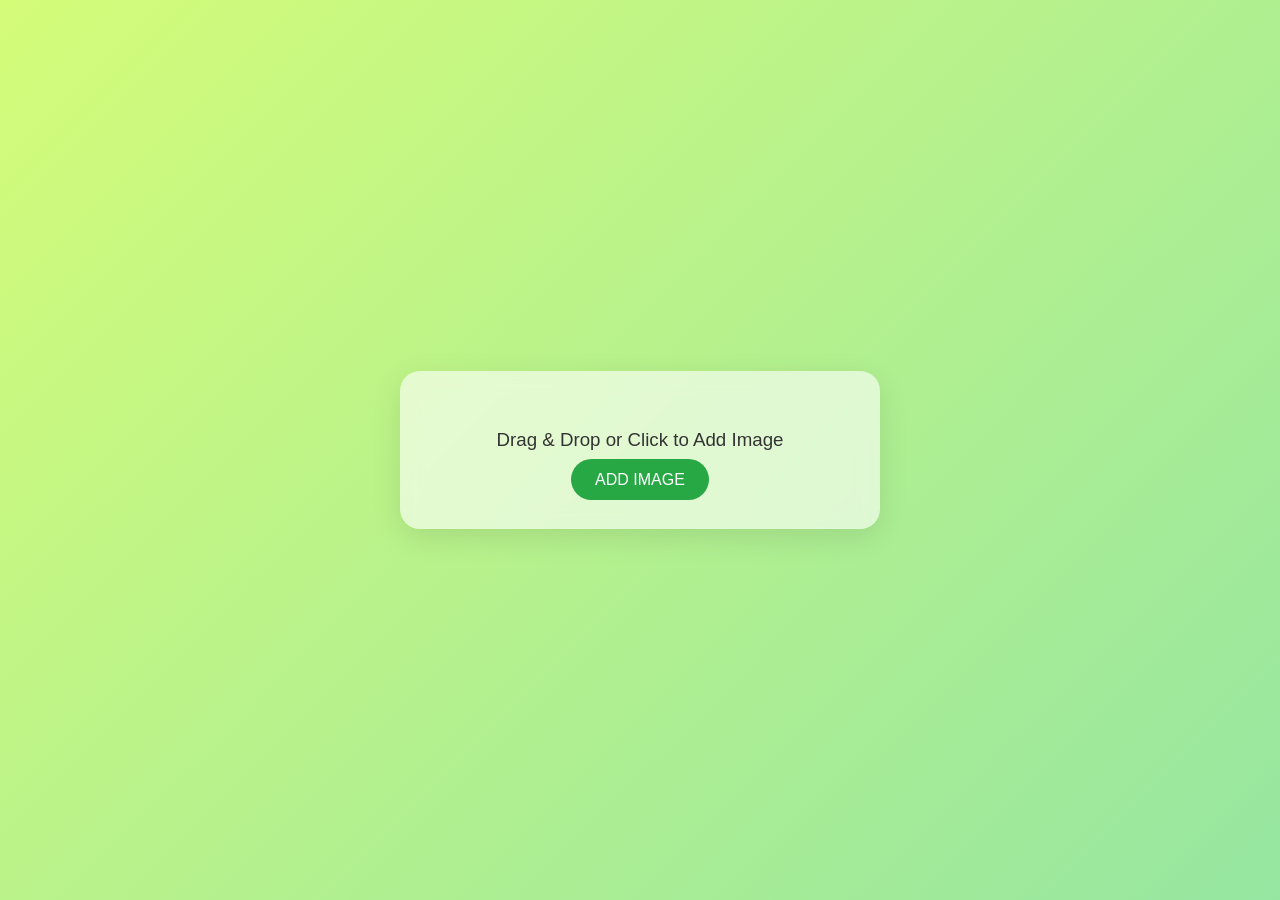
==== templates/index.html @ 4b8248a7 "privacy app created" ====
<!DOCTYPE html>
<html lang="en">
<head>
  <meta charset="UTF-8">
  <title>Privacy Scoring and Sanitization</title>
  <style>
    body {
      margin: 0;
      font-family: 'Segoe UI', sans-serif;
      background: linear-gradient(135deg, #d4fc79, #96e6a1);
      display: flex;
      justify-content: center;
      align-items: center;
      height: 100vh;
    }

    .upload-container {
      background: rgba(255, 255, 255, 0.6);
      backdrop-filter: blur(10px);
      border-radius: 20px;
      box-shadow: 0 8px 30px rgba(0, 0, 0, 0.1);
      padding: 40px;
      text-align: center;
      width: 400px;
      transition: all 0.3s ease;
    }

    .upload-container h3 {
      margin-bottom: 20px;
      color: #333;
      font-weight: 500;
    }

    .upload-btn {
      background: #28a745;
      color: white;
      border: none;
      padding: 12px 24px;
      font-size: 16px;
      border-radius: 30px;
      cursor: pointer;
      transition: background 0.3s ease;
    }

    .upload-btn:hover {
      background: #218838;
    }

    input[type="file"] {
      display: none;
    }

    /* Modal styles */
    .modal {
      display: none;
      position: fixed;
      top: 0; left: 0;
      width: 100%; height: 100%;
      background: rgba(0,0,0,0.4);
      justify-content: center;
      align-items: center;
      z-index: 999;
    }

    .modal-content {
      background: #fff;
      padding: 30px;
      border-radius: 15px;
      text-align: center;
      width: 300px;
      box-shadow: 0 8px 20px rgba(0,0,0,0.2);
      animation: fadeIn 0.3s ease;
    }

    @keyframes fadeIn {
      from { opacity: 0; transform: scale(0.95); }
      to { opacity: 1; transform: scale(1); }
    }

    .modal-content h4 {
      margin-bottom: 20px;
      font-weight: 500;
    }

    .modal-buttons button {
      margin: 10px;
      padding: 10px 20px;
      border: none;
      border-radius: 25px;
      font-size: 14px;
      cursor: pointer;
      transition: background 0.3s ease;
    }

    .submit-btn {
      background: #007bff;
      color: white;
    }

    .submit-btn:hover {
      background: #0056b3;
    }

    .cancel-btn {
      background: #dc3545;
      color: white;
    }

    .cancel-btn:hover {
      background: #c82333;
    }
  </style>
</head>
<body>

 <form class="upload-container" id="uploadForm" action="/privacyscore" method="POST" enctype="multipart/form-data">
   <h3>Drag & Drop or Click to Add Image</h3>
   <label class="upload-btn" for="imageUpload">ADD IMAGE</label>
   <input type="file" id="imageUpload" name="image" accept="image/*" required>
</form>



  <!-- Modal -->
  <div class="modal" id="uploadModal">
  <div class="modal-content">
    <h4>Submit this image?</h4>
    <div class="modal-buttons">
      <button class="submit-btn" onclick="submitUploadForm()">Submit</button>
      <button class="cancel-btn" onclick="closeModal()">Cancel</button>
    </div>
  </div>
</div>


  <script>
  const imageInput = document.getElementById('imageUpload');
  const modal = document.getElementById('uploadModal');

  imageInput.addEventListener('change', () => {
    if (imageInput.files.length > 0) {
      modal.style.display = 'flex';
    }
  });

  function closeModal() {
    modal.style.display = 'none';
    imageInput.value = '';
  }

  function submitUploadForm() {
    document.getElementById('uploadForm').submit();
  }
</script>


</body>
</html>
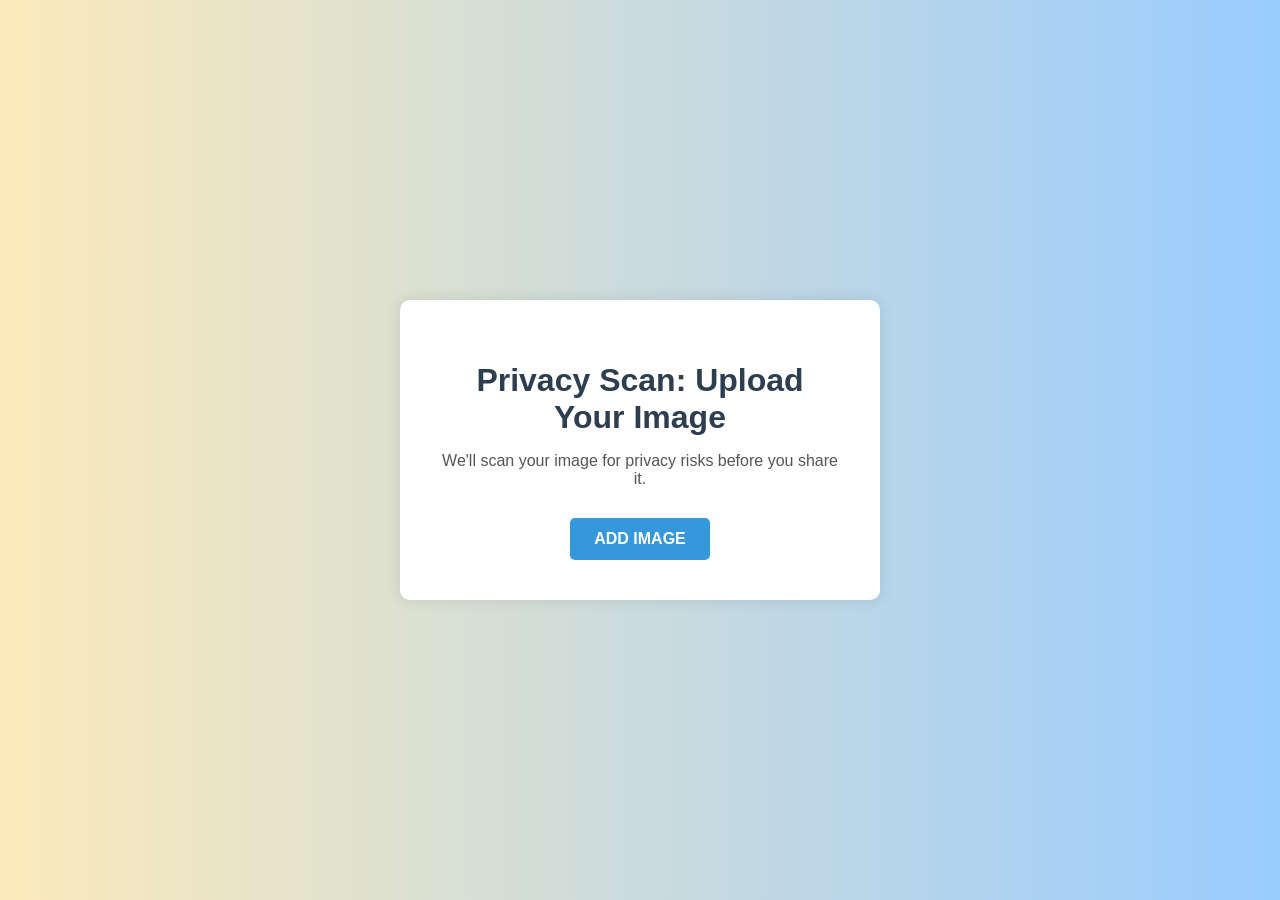
==== commit bcf93202: "updated and restored" ====
--- a/templates/index.html
+++ b/templates/index.html
@@ -1,158 +1,70 @@
 <!DOCTYPE html>
-<html lang="en">
+<html>
 <head>
-  <meta charset="UTF-8">
-  <title>Privacy Scoring and Sanitization</title>
+  <title>Privacy Scan</title>
+  <meta name="viewport" content="width=device-width, initial-scale=1.0">
   <style>
     body {
       margin: 0;
-      font-family: 'Segoe UI', sans-serif;
-      background: linear-gradient(135deg, #d4fc79, #96e6a1);
+      padding: 0;
+      font-family: Arial, sans-serif;
+      background: linear-gradient(to right, #fceabb, #99ccff);
+      height: 100vh;
       display: flex;
       justify-content: center;
       align-items: center;
-      height: 100vh;
     }
 
-    .upload-container {
-      background: rgba(255, 255, 255, 0.6);
-      backdrop-filter: blur(10px);
-      border-radius: 20px;
-      box-shadow: 0 8px 30px rgba(0, 0, 0, 0.1);
+    .upload-box {
+      background-color: white;
       padding: 40px;
+      border-radius: 10px;
+      box-shadow: 0 0 15px rgba(0,0,0,0.1);
       text-align: center;
       width: 400px;
-      transition: all 0.3s ease;
     }
 
-    .upload-container h3 {
-      margin-bottom: 20px;
-      color: #333;
-      font-weight: 500;
+    h1 {
+      margin-bottom: 10px;
+      color: #2c3e50;
     }
 
-    .upload-btn {
-      background: #28a745;
-      color: white;
-      border: none;
-      padding: 12px 24px;
-      font-size: 16px;
-      border-radius: 30px;
-      cursor: pointer;
-      transition: background 0.3s ease;
-    }
-
-    .upload-btn:hover {
-      background: #218838;
+    p {
+      margin-bottom: 30px;
+      color: #555;
     }
 
     input[type="file"] {
       display: none;
     }
 
-    /* Modal styles */
-    .modal {
-      display: none;
-      position: fixed;
-      top: 0; left: 0;
-      width: 100%; height: 100%;
-      background: rgba(0,0,0,0.4);
-      justify-content: center;
-      align-items: center;
-      z-index: 999;
+    label {
+      display: inline-block;
+      padding: 12px 24px;
+      background-color: #3498db;
+      color: white;
+      border-radius: 5px;
+      cursor: pointer;
+      font-weight: bold;
     }
 
-    .modal-content {
-      background: #fff;
-      padding: 30px;
-      border-radius: 15px;
-      text-align: center;
-      width: 300px;
-      box-shadow: 0 8px 20px rgba(0,0,0,0.2);
-      animation: fadeIn 0.3s ease;
+    label:hover {
+      background-color: #2980b9;
     }
 
-    @keyframes fadeIn {
-      from { opacity: 0; transform: scale(0.95); }
-      to { opacity: 1; transform: scale(1); }
-    }
-
-    .modal-content h4 {
-      margin-bottom: 20px;
-      font-weight: 500;
-    }
-
-    .modal-buttons button {
-      margin: 10px;
-      padding: 10px 20px;
-      border: none;
-      border-radius: 25px;
-      font-size: 14px;
-      cursor: pointer;
-      transition: background 0.3s ease;
-    }
-
-    .submit-btn {
-      background: #007bff;
-      color: white;
-    }
-
-    .submit-btn:hover {
-      background: #0056b3;
-    }
-
-    .cancel-btn {
-      background: #dc3545;
-      color: white;
-    }
-
-    .cancel-btn:hover {
-      background: #c82333;
+    button {
+      display: none;
     }
   </style>
 </head>
 <body>
-
- <form class="upload-container" id="uploadForm" action="/privacyscore" method="POST" enctype="multipart/form-data">
-   <h3>Drag & Drop or Click to Add Image</h3>
-   <label class="upload-btn" for="imageUpload">ADD IMAGE</label>
-   <input type="file" id="imageUpload" name="image" accept="image/*" required>
-</form>
-
-
-
-  <!-- Modal -->
-  <div class="modal" id="uploadModal">
-  <div class="modal-content">
-    <h4>Submit this image?</h4>
-    <div class="modal-buttons">
-      <button class="submit-btn" onclick="submitUploadForm()">Submit</button>
-      <button class="cancel-btn" onclick="closeModal()">Cancel</button>
-    </div>
+  <div class="upload-box">
+    <h1>Privacy Scan: Upload Your Image</h1>
+    <p>We'll scan your image for privacy risks before you share it.</p>
+    <form action="{{ url_for('upload_image') }}" method="post" enctype="multipart/form-data">
+      <input type="file" name="image" id="imageInput" required onchange="this.form.submit()">
+      <label for="imageInput">ADD IMAGE</label>
+    </form>
   </div>
-</div>
-
-
-  <script>
-  const imageInput = document.getElementById('imageUpload');
-  const modal = document.getElementById('uploadModal');
-
-  imageInput.addEventListener('change', () => {
-    if (imageInput.files.length > 0) {
-      modal.style.display = 'flex';
-    }
-  });
-
-  function closeModal() {
-    modal.style.display = 'none';
-    imageInput.value = '';
-  }
-
-  function submitUploadForm() {
-    document.getElementById('uploadForm').submit();
-  }
-</script>
-
-
 </body>
 </html>
